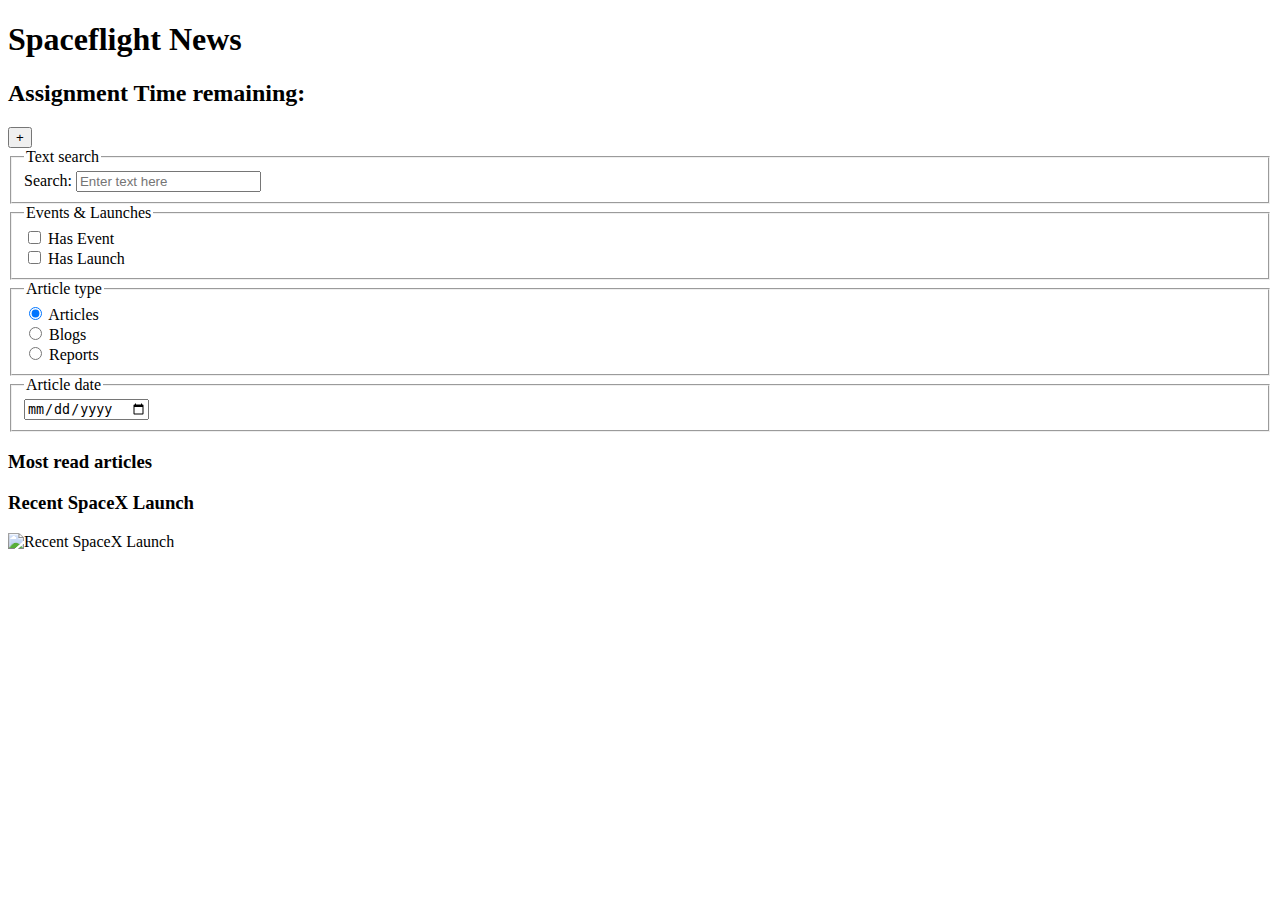
==== index.html @ dca5c614 "New build for deploy: Fri, Nov  3, 2023  8:47:29 AM" ====
<!DOCTYPE html>
<html lang="en">
<head>
  <meta charset="UTF-8">
  <meta name="viewport" content="width=device-width, initial-scale=1.0">
  
  <title>Spaceflight News</title>
  <script type="module" crossorigin src="/fep1-eindopdracht-bikcodes/assets/index-eb15c68b.js"></script>
  <link rel="stylesheet" href="/fep1-eindopdracht-bikcodes/assets/index-a1b1ba22.css">
</head>
<body>
  <header>
    <h1>Spaceflight News</h1>
    <h2 class="countdown">Assignment Time remaining:</h2>
    <button id="form" class="fab">+</button>
  </header>
  <container>
    <nav id="source-chips"></nav>
    <main id="display-data">
    </main>
    <aside>
      <form class="filter" action="">
        <fieldset class="searchFieldset">
          <legend>Text search</legend>
          <label for="input">Search:</label>
          <input type="text" id="input" name="search" placeholder="Enter text here">
        </fieldset>
        <fieldset class="launchEventsFieldset">
          <legend>Events & Launches</legend>
          <input type="checkbox" id="hasEvent" name="has_event_launch" value="eventValue">
          <label for="hasEvent">Has Event</label><br>
          <input type="checkbox" id="hasLaunch" name="has_event_launch" value="launchValue">
          <label for="hasLaunch">Has Launch</label>
        </fieldset>
        <fieldset class="typeFieldset">
          <legend>Article type</legend>
          <input type="radio" id="articleRadio" name="article_Type" value="articleValue" checked>
          <label for="articleRadio">Articles</label><br>
          <input type="radio" id="blogRadio" name="article_Type" value="blogValue">
          <label for="blogRadio">Blogs</label><br>
          <input type="radio" id="reportRadio" name="article_Type" value="reportValue">
          <label for="reportRadio">Reports</label>
        </fieldset>
        <fieldset class="dateFieldset">
          <legend>Article date</legend>
          <input type="date" id="inputDate" name="input_date">
        </fieldset>
      </form>
      <section class="most-read-articles">
        <h3>Most read articles</h3>
      </section>
      <section class="image-section">
        <h3>Recent SpaceX Launch</h3>
        <img src="https://images2.imgbox.com/33/2e/k6VE4iYl_o.png" alt="Recent SpaceX Launch">
      </section>
    </aside>
  </container>
  
</body>
</html>
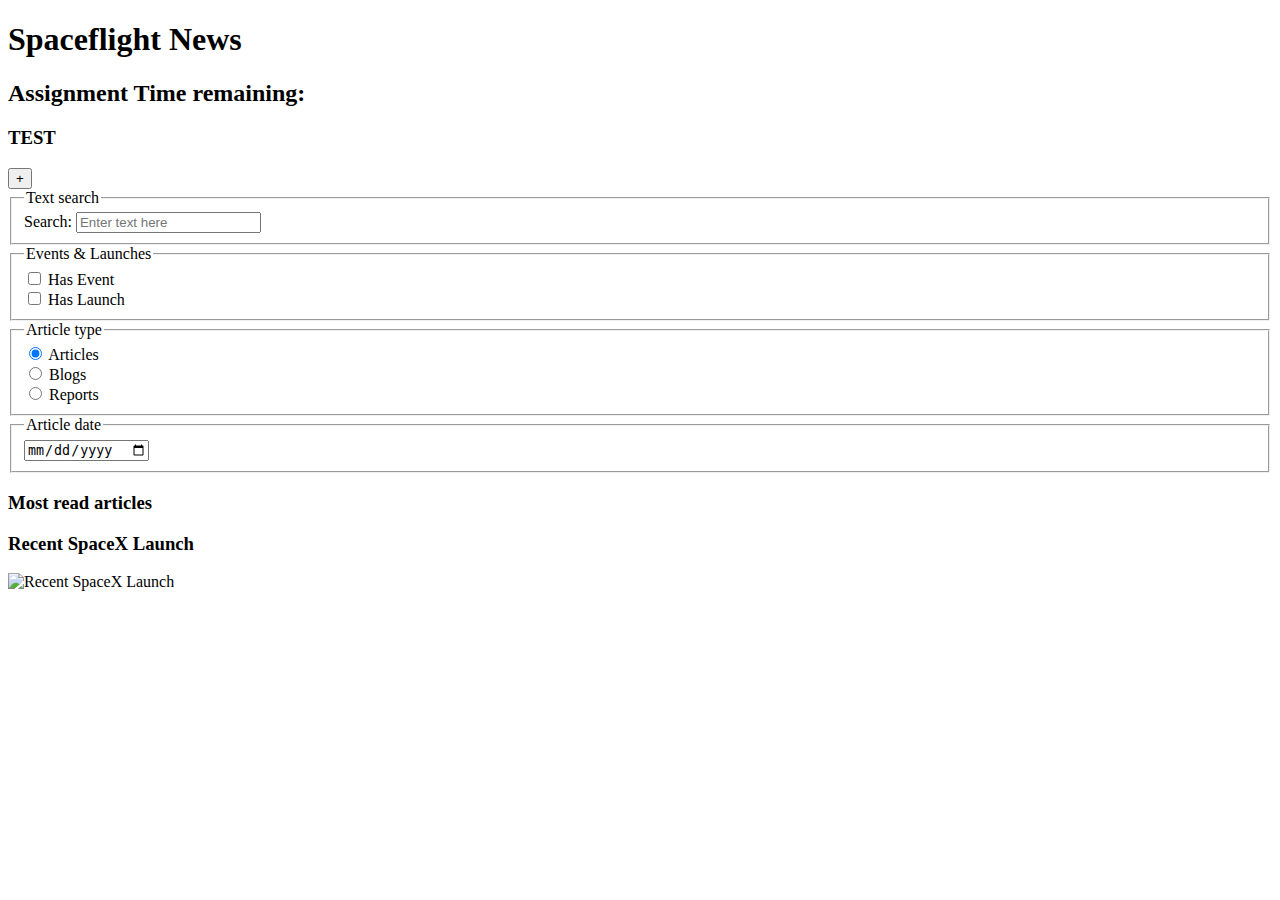
==== commit bf338f3d: "New build for deploy: Fri, Nov  3, 2023  9:42:09 AM" ====
--- a/index.html
+++ b/index.html
@@ -5,13 +5,14 @@
   <meta name="viewport" content="width=device-width, initial-scale=1.0">
   
   <title>Spaceflight News</title>
-  <script type="module" crossorigin src="/fep1-eindopdracht-bikcodes/assets/index-eb15c68b.js"></script>
+  <script type="module" crossorigin src="/fep1-eindopdracht-bikcodes/assets/index-b482d022.js"></script>
   <link rel="stylesheet" href="/fep1-eindopdracht-bikcodes/assets/index-a1b1ba22.css">
 </head>
 <body>
   <header>
     <h1>Spaceflight News</h1>
     <h2 class="countdown">Assignment Time remaining:</h2>
+    <h3>TEST</h3>
     <button id="form" class="fab">+</button>
   </header>
   <container>
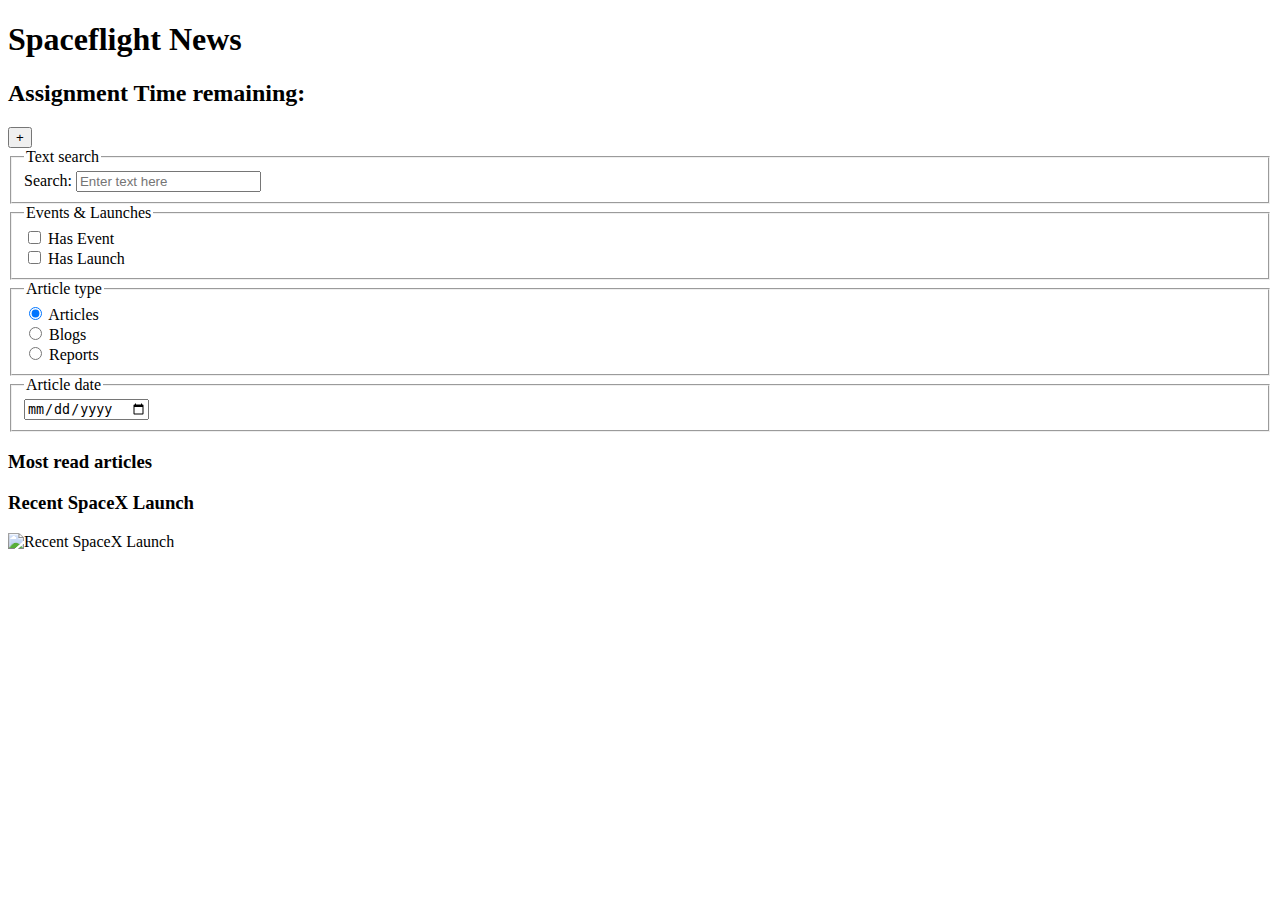
==== commit 84418ec5: "New build for deploy: Fri, Nov  3, 2023  7:47:28 PM" ====
--- a/index.html
+++ b/index.html
@@ -5,54 +5,55 @@
   <meta name="viewport" content="width=device-width, initial-scale=1.0">
   
   <title>Spaceflight News</title>
-  <script type="module" crossorigin src="/fep1-eindopdracht-bikcodes/assets/index-b482d022.js"></script>
-  <link rel="stylesheet" href="/fep1-eindopdracht-bikcodes/assets/index-a1b1ba22.css">
+  <script type="module" crossorigin src="/fep1-eindopdracht-bikcodes/assets/index-0516bb5a.js"></script>
+  <link rel="stylesheet" href="/fep1-eindopdracht-bikcodes/assets/index-fc3de4fd.css">
 </head>
 <body>
   <header>
     <h1>Spaceflight News</h1>
-    <h2 class="countdown">Assignment Time remaining:</h2>
-    <h3>TEST</h3>
+    <h2>Assignment Time remaining: 
+      <span id="countdown-timer"></span>
+    </h2>
     <button id="form" class="fab">+</button>
   </header>
   <container>
+    <form class="filter" action="">
+      <fieldset class="searchFieldset">
+        <legend>Text search</legend>
+        <label for="input">Search:</label>
+        <input type="text" id="input" name="search" placeholder="Enter text here">
+      </fieldset>
+      <fieldset class="launchEventsFieldset">
+        <legend>Events & Launches</legend>
+        <input type="checkbox" id="hasEvent" name="has_event_launch" value="eventValue">
+        <label for="hasEvent">Has Event</label><br>
+        <input type="checkbox" id="hasLaunch" name="has_event_launch" value="launchValue">
+        <label for="hasLaunch">Has Launch</label>
+      </fieldset>
+      <fieldset class="typeFieldset">
+        <legend>Article type</legend>
+        <input type="radio" id="articleRadio" name="article_Type" value="articleValue" checked>
+        <label for="articleRadio">Articles</label><br>
+        <input type="radio" id="blogRadio" name="article_Type" value="blogValue">
+        <label for="blogRadio">Blogs</label><br>
+        <input type="radio" id="reportRadio" name="article_Type" value="reportValue">
+        <label for="reportRadio">Reports</label>
+      </fieldset>
+      <fieldset class="dateFieldset">
+        <legend>Article date</legend>
+        <input type="date" id="inputDate" name="input_date">
+      </fieldset>
+    </form>
     <nav id="source-chips"></nav>
     <main id="display-data">
     </main>
     <aside>
-      <form class="filter" action="">
-        <fieldset class="searchFieldset">
-          <legend>Text search</legend>
-          <label for="input">Search:</label>
-          <input type="text" id="input" name="search" placeholder="Enter text here">
-        </fieldset>
-        <fieldset class="launchEventsFieldset">
-          <legend>Events & Launches</legend>
-          <input type="checkbox" id="hasEvent" name="has_event_launch" value="eventValue">
-          <label for="hasEvent">Has Event</label><br>
-          <input type="checkbox" id="hasLaunch" name="has_event_launch" value="launchValue">
-          <label for="hasLaunch">Has Launch</label>
-        </fieldset>
-        <fieldset class="typeFieldset">
-          <legend>Article type</legend>
-          <input type="radio" id="articleRadio" name="article_Type" value="articleValue" checked>
-          <label for="articleRadio">Articles</label><br>
-          <input type="radio" id="blogRadio" name="article_Type" value="blogValue">
-          <label for="blogRadio">Blogs</label><br>
-          <input type="radio" id="reportRadio" name="article_Type" value="reportValue">
-          <label for="reportRadio">Reports</label>
-        </fieldset>
-        <fieldset class="dateFieldset">
-          <legend>Article date</legend>
-          <input type="date" id="inputDate" name="input_date">
-        </fieldset>
-      </form>
       <section class="most-read-articles">
         <h3>Most read articles</h3>
       </section>
       <section class="image-section">
         <h3>Recent SpaceX Launch</h3>
-        <img src="https://images2.imgbox.com/33/2e/k6VE4iYl_o.png" alt="Recent SpaceX Launch">
+        <img id="launchImg" alt="Recent SpaceX Launch">
       </section>
     </aside>
   </container>
